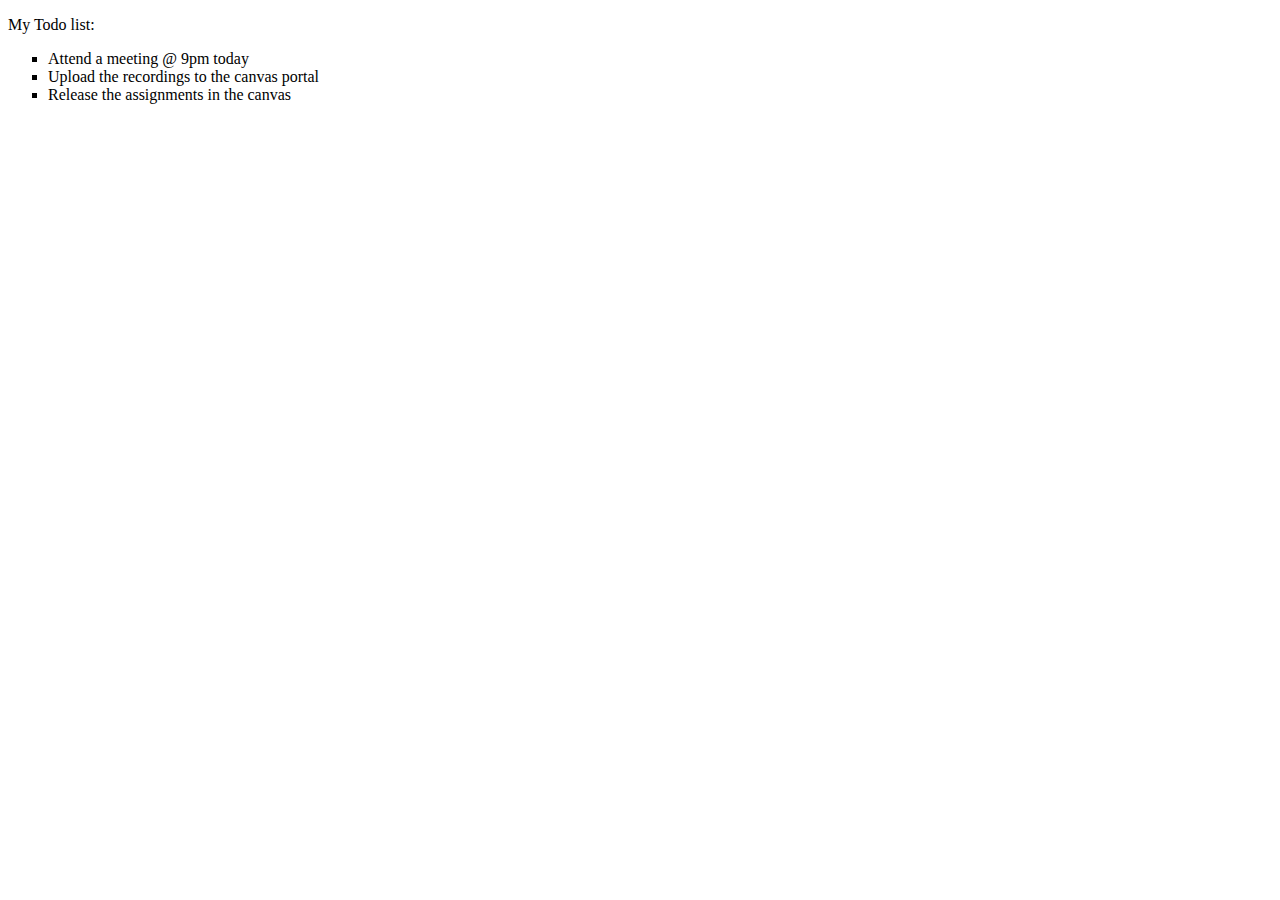
==== src/index.html @ 1bcee92e "lists --unordered list" ====
<!DOCTYPE html>
<html>

<head>
    <title>WebApp</title>
    <link rel="icon" href="../assets/favicon/google.ico">
    <link rel="stylesheet"
        href="https://fonts.googleapis.com/css2?family=Material+Symbols+Outlined:opsz,wght,FILL,GRAD@20..48,100..700,0..1,-50..200" />
</head>

<body>
    <p>My Todo list: </p>
    <ul type="square">
        <li>Attend a meeting @ 9pm today</li>
        <li>Upload the recordings to the canvas portal</li>
        <li>Release the assignments in the canvas</li>
    </ul>
</body>

</html>
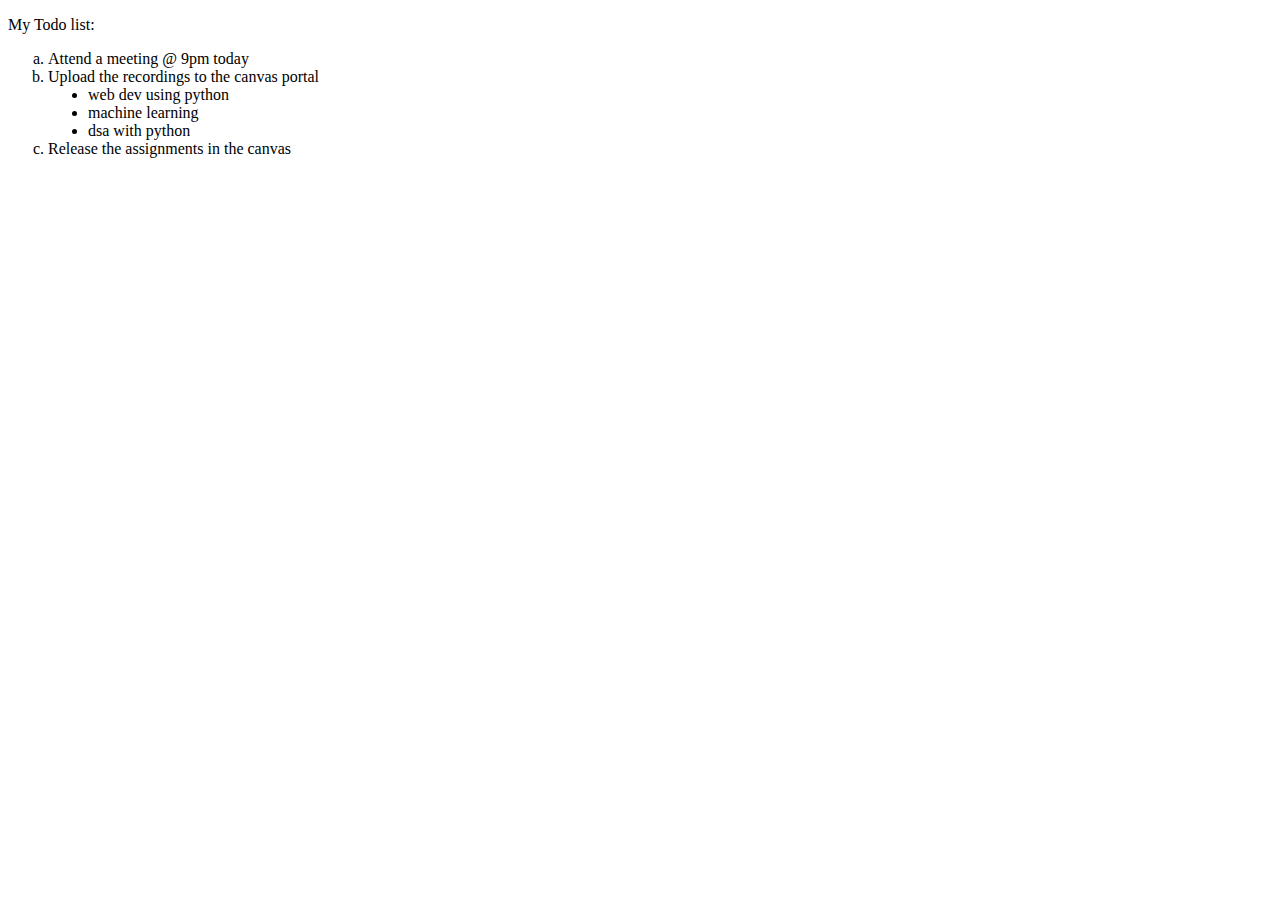
==== commit b0b4c3bf: "lists --ordered lists" ====
--- a/src/index.html
+++ b/src/index.html
@@ -10,11 +10,16 @@
 
 <body>
     <p>My Todo list: </p>
-    <ul type="square">
+    <ol type="a">
         <li>Attend a meeting @ 9pm today</li>
         <li>Upload the recordings to the canvas portal</li>
+        <ul type="disc">
+            <li>web dev using python</li>
+            <li>machine learning</li>
+            <li>dsa with python</li>
+        </ul>
         <li>Release the assignments in the canvas</li>
-    </ul>
+    </ol>
 </body>
 
 </html>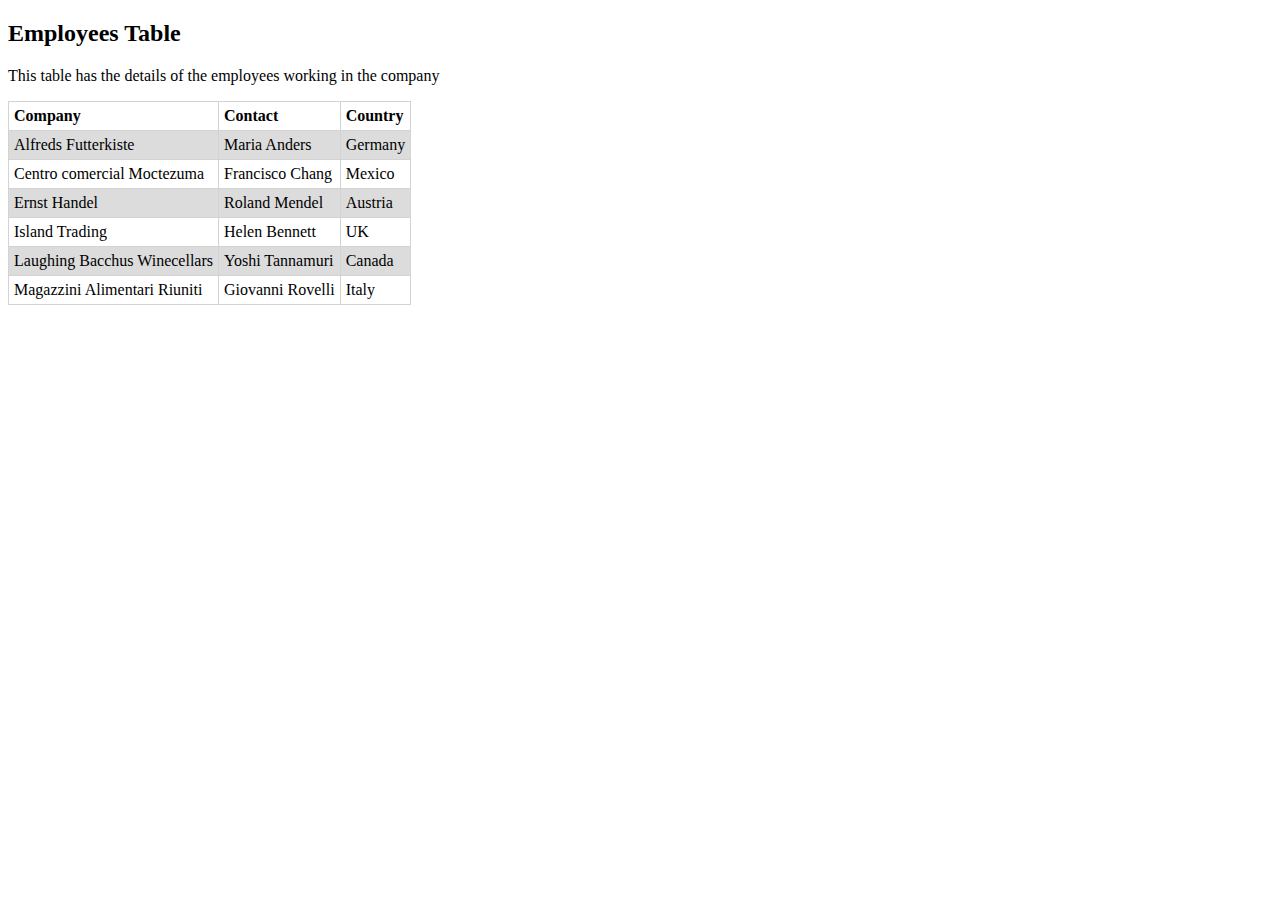
==== commit 2690028e: "html tables" ====
--- a/src/index.html
+++ b/src/index.html
@@ -6,20 +6,75 @@
     <link rel="icon" href="../assets/favicon/google.ico">
     <link rel="stylesheet"
         href="https://fonts.googleapis.com/css2?family=Material+Symbols+Outlined:opsz,wght,FILL,GRAD@20..48,100..700,0..1,-50..200" />
+
+    <style>
+        table {
+            border-collapse: collapse;
+            text-align: left;
+        }
+
+        tr:nth-child(even) {
+            background-color: gainsboro;
+        }
+
+        table,
+        th,
+        td {
+            border: 1px solid lightgray;
+        }
+    </style>
 </head>
 
 <body>
-    <p>My Todo list: </p>
-    <ol type="a">
-        <li>Attend a meeting @ 9pm today</li>
-        <li>Upload the recordings to the canvas portal</li>
-        <ul type="disc">
-            <li>web dev using python</li>
-            <li>machine learning</li>
-            <li>dsa with python</li>
-        </ul>
-        <li>Release the assignments in the canvas</li>
-    </ol>
+    <div id="employeesDivID" class="employeesDivClass">
+        <h2>Employees Table</h2>
+        <p>This table has the details of the employees working in the company</p>
+
+        <table cellpadding="5" id="employeesTableID">
+            <tr>
+                <th>Company</th>
+                <th>Contact</th>
+                <th>Country</th>
+            </tr>
+
+            <tr>
+                <td>Alfreds Futterkiste</td>
+                <td>Maria Anders</td>
+                <td>Germany</td>
+            </tr>
+
+            <tr>
+                <td>Centro comercial Moctezuma</td>
+                <td>Francisco Chang</td>
+                <td>Mexico</td>
+            </tr>
+
+            <tr>
+                <td>Ernst Handel</td>
+                <td>Roland Mendel</td>
+                <td>Austria</td>
+            </tr>
+
+            <tr>
+                <td>Island Trading</td>
+                <td>Helen Bennett</td>
+                <td>UK</td>
+            </tr>
+
+            <tr>
+                <td>Laughing Bacchus Winecellars</td>
+                <td>Yoshi Tannamuri</td>
+                <td>Canada</td>
+            </tr>
+
+            <tr>
+                <td>Magazzini Alimentari Riuniti</td>
+                <td>Giovanni Rovelli</td>
+                <td>Italy</td>
+            </tr>
+        </table>
+
+    </div>
 </body>
 
 </html>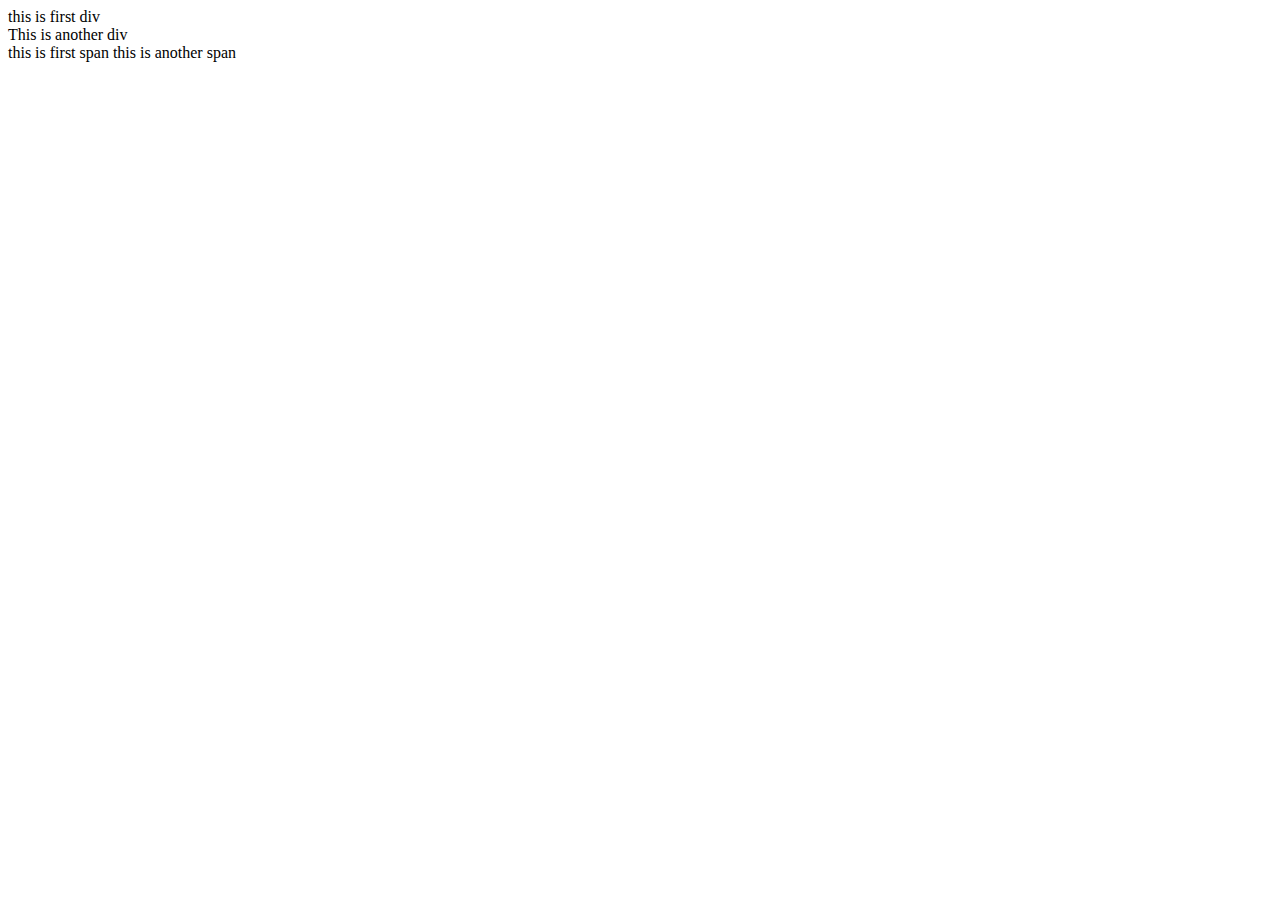
==== commit 791a5901: "block elements and inline elements" ====
--- a/src/index.html
+++ b/src/index.html
@@ -6,75 +6,21 @@
     <link rel="icon" href="../assets/favicon/google.ico">
     <link rel="stylesheet"
         href="https://fonts.googleapis.com/css2?family=Material+Symbols+Outlined:opsz,wght,FILL,GRAD@20..48,100..700,0..1,-50..200" />
-
-    <style>
-        table {
-            border-collapse: collapse;
-            text-align: left;
-        }
-
-        tr:nth-child(even) {
-            background-color: gainsboro;
-        }
-
-        table,
-        th,
-        td {
-            border: 1px solid lightgray;
-        }
-    </style>
 </head>
 
 <body>
-    <div id="employeesDivID" class="employeesDivClass">
-        <h2>Employees Table</h2>
-        <p>This table has the details of the employees working in the company</p>
 
-        <table cellpadding="5" id="employeesTableID">
-            <tr>
-                <th>Company</th>
-                <th>Contact</th>
-                <th>Country</th>
-            </tr>
+    <div>
+        this is first div
+    </div>
 
-            <tr>
-                <td>Alfreds Futterkiste</td>
-                <td>Maria Anders</td>
-                <td>Germany</td>
-            </tr>
+    <div>
+        This is another div
+    </div>
 
-            <tr>
-                <td>Centro comercial Moctezuma</td>
-                <td>Francisco Chang</td>
-                <td>Mexico</td>
-            </tr>
+    <span>this is first span</span>
+    <span>this is another span</span>
 
-            <tr>
-                <td>Ernst Handel</td>
-                <td>Roland Mendel</td>
-                <td>Austria</td>
-            </tr>
-
-            <tr>
-                <td>Island Trading</td>
-                <td>Helen Bennett</td>
-                <td>UK</td>
-            </tr>
-
-            <tr>
-                <td>Laughing Bacchus Winecellars</td>
-                <td>Yoshi Tannamuri</td>
-                <td>Canada</td>
-            </tr>
-
-            <tr>
-                <td>Magazzini Alimentari Riuniti</td>
-                <td>Giovanni Rovelli</td>
-                <td>Italy</td>
-            </tr>
-        </table>
-
-    </div>
 </body>
 
 </html>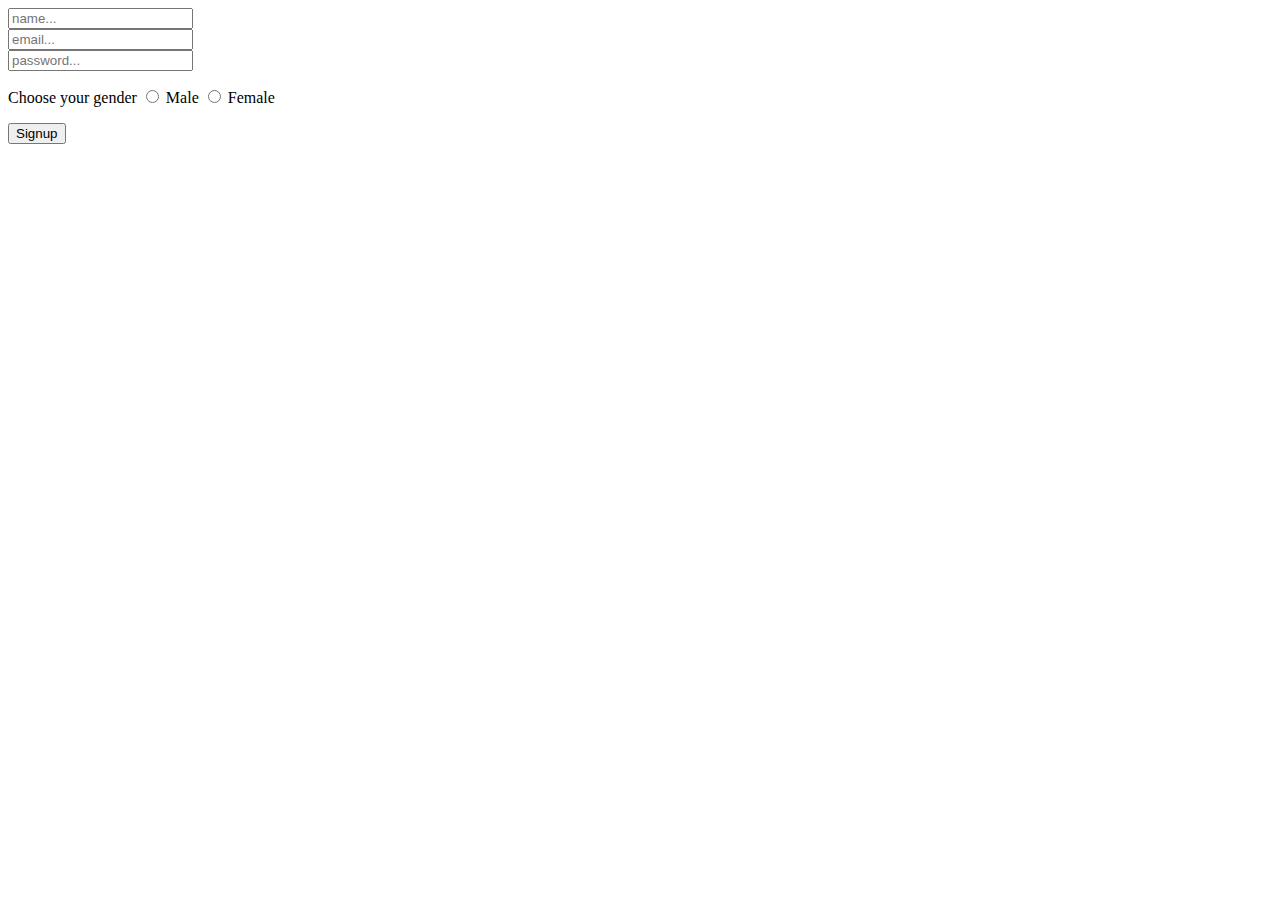
==== commit 4b343918: "input elements --text, email, button, submit, radio, password" ====
--- a/src/index.html
+++ b/src/index.html
@@ -1,26 +1,49 @@
 <!DOCTYPE html>
 <html>
+    <head>
+        <title>WebApp</title>
+        <link rel="icon" href="../assets/favicon/google.ico">
+        <link rel="stylesheet"
+            href="https://fonts.googleapis.com/css2?family=Material+Symbols+Outlined:opsz,wght,FILL,GRAD@20..48,100..700,0..1,-50..200" />
+    </head>
 
-<head>
-    <title>WebApp</title>
-    <link rel="icon" href="../assets/favicon/google.ico">
-    <link rel="stylesheet"
-        href="https://fonts.googleapis.com/css2?family=Material+Symbols+Outlined:opsz,wght,FILL,GRAD@20..48,100..700,0..1,-50..200" />
-</head>
+    <body>
+        <!-- input elements -->
+        <form>
+            <div>
+                <input type="text" placeholder="name..." required />
+            </div>
 
-<body>
+            <div>
+                <input type="email" placeholder="email..." required />
+            </div>
 
-    <div>
-        this is first div
-    </div>
+            <div>
+                <input type="password" placeholder="password..." required />
+            </div>
 
-    <div>
-        This is another div
-    </div>
 
-    <span>this is first span</span>
-    <span>this is another span</span>
+            <div>
+                <p>Choose your gender
+                    <label>
+                        <input 
+                            type="radio" 
+                            name="gender"
+                        /> Male
+                    </label>
+                    <label>
+                        <input 
+                            type="radio" 
+                            name="gender"
+                        /> Female
+                    </label>
+                </p>
+            </div>
 
-</body>
 
+            <div>
+                <input type="submit" value="Signup" />
+            </div>
+        </form>
+    </body>
 </html>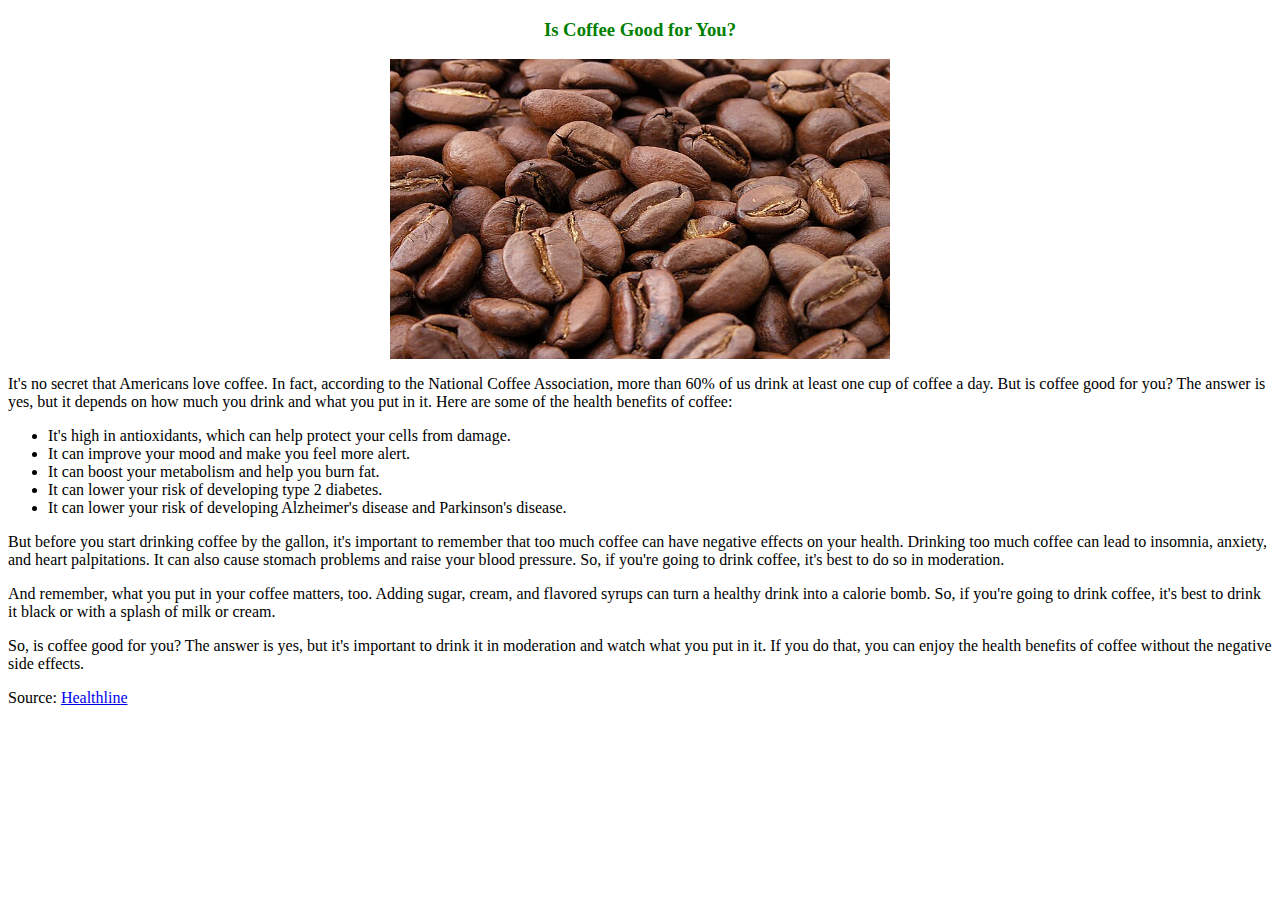
==== commit 6549e092: "blog heading and header image --center aligned" ====
--- a/src/index.html
+++ b/src/index.html
@@ -5,45 +5,30 @@
         <link rel="icon" href="../assets/favicon/google.ico">
         <link rel="stylesheet"
             href="https://fonts.googleapis.com/css2?family=Material+Symbols+Outlined:opsz,wght,FILL,GRAD@20..48,100..700,0..1,-50..200" />
+        <link rel="stylesheet" type="text/css" href="../styles/index.css" />
     </head>
 
     <body>
-        <!-- input elements -->
-        <form>
-            <div>
-                <input type="text" placeholder="name..." required />
-            </div>
+        <h3>Is Coffee Good for You?</h3>
+        
+        <img src="../assets/images/roasted_coffee_beans.jpeg" alt="Coffee" width="500" height="300" />
 
-            <div>
-                <input type="email" placeholder="email..." required />
-            </div>
+        <p>It's no secret that Americans love coffee. In fact, according to the National Coffee Association, more than 60% of us drink at least one cup of coffee a day. But is coffee good for you? The answer is yes, but it depends on how much you drink and what you put in it. Here are some of the health benefits of coffee:</p>
 
-            <div>
-                <input type="password" placeholder="password..." required />
-            </div>
+        <ul>
+            <li>It's high in antioxidants, which can help protect your cells from damage.</li>
+            <li>It can improve your mood and make you feel more alert.</li>
+            <li>It can boost your metabolism and help you burn fat.</li>
+            <li>It can lower your risk of developing type 2 diabetes.</li>
+            <li>It can lower your risk of developing Alzheimer's disease and Parkinson's disease.</li>
+        </ul>
 
+        <p>But before you start drinking coffee by the gallon, it's important to remember that too much coffee can have negative effects on your health. Drinking too much coffee can lead to insomnia, anxiety, and heart palpitations. It can also cause stomach problems and raise your blood pressure. So, if you're going to drink coffee, it's best to do so in moderation.</p>
 
-            <div>
-                <p>Choose your gender
-                    <label>
-                        <input 
-                            type="radio" 
-                            name="gender"
-                        /> Male
-                    </label>
-                    <label>
-                        <input 
-                            type="radio" 
-                            name="gender"
-                        /> Female
-                    </label>
-                </p>
-            </div>
+        <p>And remember, what you put in your coffee matters, too. Adding sugar, cream, and flavored syrups can turn a healthy drink into a calorie bomb. So, if you're going to drink coffee, it's best to drink it black or with a splash of milk or cream.</p>
 
+        <p>So, is coffee good for you? The answer is yes, but it's important to drink it in moderation and watch what you put in it. If you do that, you can enjoy the health benefits of coffee without the negative side effects.</p>
 
-            <div>
-                <input type="submit" value="Signup" />
-            </div>
-        </form>
+        <p>Source: <a href="https://www.healthline.com/nutrition/top-13-evidence-based-health-benefits-of-coffee">Healthline</a></p>
     </body>
 </html>--- a/styles/index.css
+++ b/styles/index.css
@@ -0,0 +1,9 @@
+h3 {
+    color: green;
+    text-align: center;
+}
+
+img {
+    display: block;
+    margin: 0 auto;
+}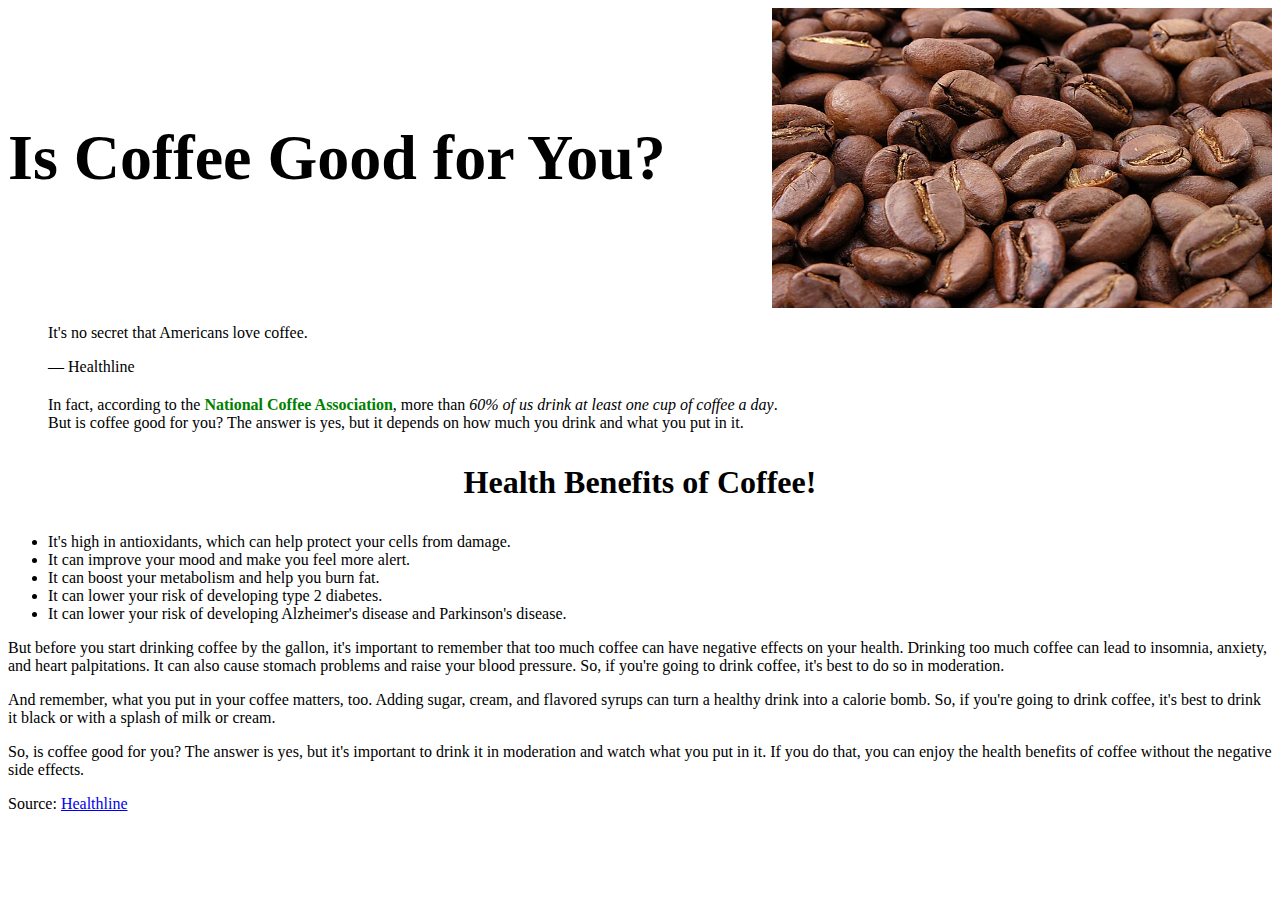
==== commit 00176879: "css explained --external & inline css" ====
--- a/src/index.html
+++ b/src/index.html
@@ -9,12 +9,20 @@
     </head>
 
     <body>
-        <h3>Is Coffee Good for You?</h3>
-        
-        <img src="../assets/images/roasted_coffee_beans.jpeg" alt="Coffee" width="500" height="300" />
+        <div class="header">
+            <h3>Is Coffee Good for You?</h3>
+            
+            <img src="../assets/images/roasted_coffee_beans.jpeg" alt="Coffee" width="500" height="300" />
+        </div>
 
-        <p>It's no secret that Americans love coffee. In fact, according to the National Coffee Association, more than 60% of us drink at least one cup of coffee a day. But is coffee good for you? The answer is yes, but it depends on how much you drink and what you put in it. Here are some of the health benefits of coffee:</p>
+        <blockquote>
+            <p>It's no secret that Americans love coffee.</p>
+            <footer>— Healthline</footer>
+        </blockquote>
 
+        <p class="question-brief">In fact, according to the <span style="color: green; font-weight: bold;">National Coffee Association</span>, more than <span style="font-style: italic;">60% of us drink at least one cup of coffee a day</span>. But is coffee good for you? The answer is yes, but it depends on how much you drink and what you put in it. </p>
+
+        <h3 style="text-align: center; font-size: 32px;">Health Benefits of Coffee!</h3>
         <ul>
             <li>It's high in antioxidants, which can help protect your cells from damage.</li>
             <li>It can improve your mood and make you feel more alert.</li>
--- a/styles/index.css
+++ b/styles/index.css
@@ -1,9 +1,16 @@
-h3 {
-    color: green;
-    text-align: center;
+.header {
+    display: flex;
+    justify-content: space-between;
+    align-items: center;
 }
 
-img {
-    display: block;
-    margin: 0 auto;
+.header > h3 {
+    font-size: 64px;
+}
+
+.question-brief {
+    padding-left: 40px;
+    margin-right: 75px;
+    margin-top: 20px;
+    width: 740px;
 }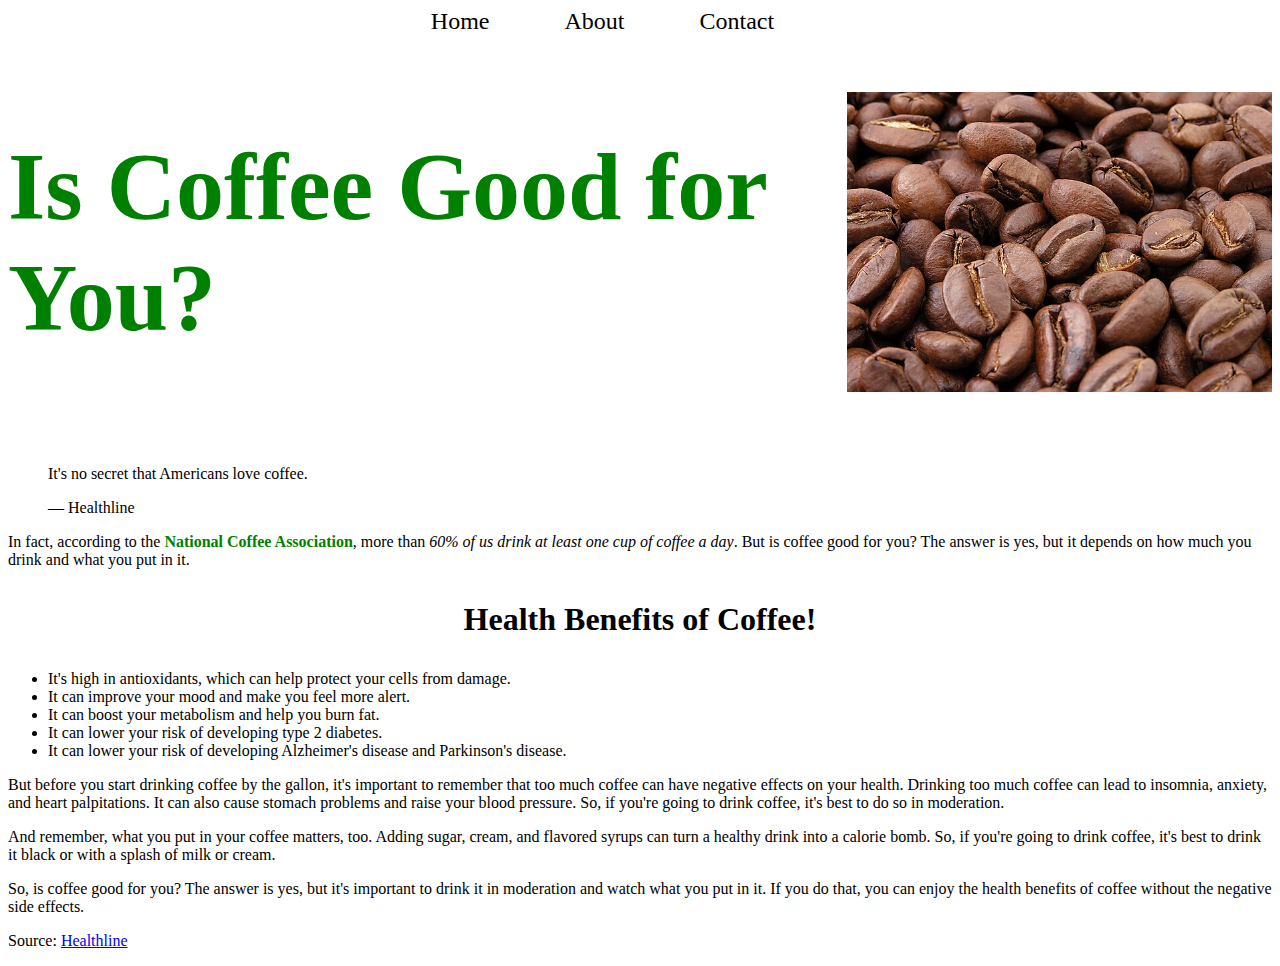
==== commit 024d069a: "about pages, contact pages added --nav added" ====
--- a/src/index.html
+++ b/src/index.html
@@ -9,6 +9,14 @@
     </head>
 
     <body>
+        <nav>
+            <ul class="menu">
+                <li><a href="./index.html">Home</a></li>
+                <li><a href="./pages/about.html">About</a></li>
+                <li><a href="./pages/contact.html">Contact</a></li>
+            </ul>
+        </nav>
+
         <div class="header">
             <h3>Is Coffee Good for You?</h3>
             
--- a/styles/index.css
+++ b/styles/index.css
@@ -1,11 +1,14 @@
+/* styles for mobile-first */
 .header {
     display: flex;
     justify-content: space-between;
     align-items: center;
+    flex-direction: column;
 }
 
 .header > h3 {
     font-size: 64px;
+    color: blue;
 }
 
 .question-brief {
@@ -13,4 +16,47 @@
     margin-right: 75px;
     margin-top: 20px;
     width: 740px;
-}+}
+
+.menu {
+    display: flex;
+    list-style-type: none;
+    padding: 0;
+    margin: 0;  
+    justify-content: center;
+    align-items: center;
+}
+
+.menu > li {
+    margin-right: 75px;
+}
+
+.menu > li > a {
+    text-decoration: none;
+    color: black;
+    font-size: 24px;
+}
+
+.menu > li > a:hover {
+    color: #FFA500;
+}
+
+/* styles for desktop */
+@media (min-width: 768px) {
+    .header {
+        flex-direction: row;
+    }
+
+    .header > h3 {
+        font-size: 96px;
+        color: green;
+    }
+
+    .question-brief {
+        padding-left: 0;
+        margin-right: 0;
+        margin-top: 0;
+        width: 100%;
+    }
+}
+
